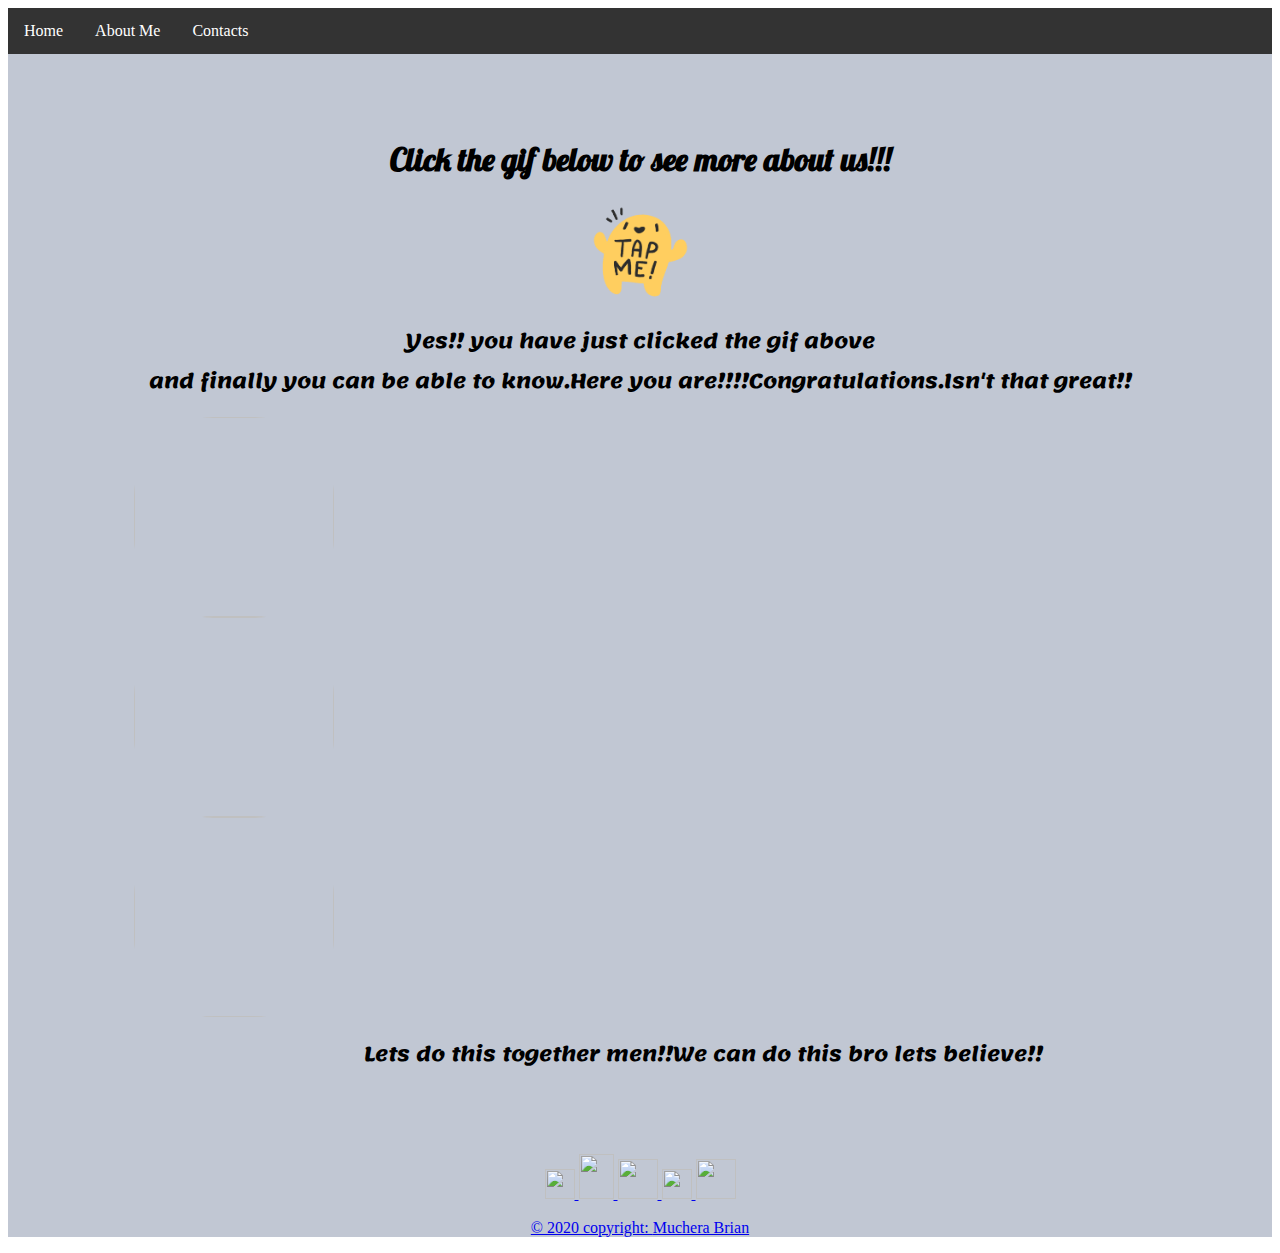
==== index.html @ de5ab914 "modified items" ====
<!DOCTYPE html>
<html lang="en">

<head>
    <meta charset="UTF-8">
    <meta name="viewport" content="width=device-width, initial-scale=1.0">
    <title>Document</title>
    <link rel="stylesheet" href="css/style.css">
    <link rel="stylesheet" href="css/bootstrap.min.css">
    <script src="js/jquery-3.5.1.js"></script>
    <script src="js/scripts.js"></script>

</head>

<body>
    <div id="body">
    <div class="nav">
        <nav>
        <ul>
            <li><a href="index.html">Home</a></li>
            <li><a href="About.html">About Me</a></li>
            <li><a href="contacts.html">Contacts</a></li>
        </ul>
    </nav>
    </div>
    <h1>Click the <strong>gif</strong> below to see more about us!!!</h1>
    <div class="bol">
        <img src="images/giphy.gif" alt="" width="100" height="100">
    </div>
    <div class="text">
        <h2 id="text">Yes!! you  have just clicked the gif above <br>and finally you can be able to know.Here
            you are!!!!Congratulations.Isn't that great!!</h2>
    </div>
    <div id="all">
        <div class="row pass">
            <div class="col-md-4">
                <img src="images/cool-wallpaper-2.jpg" alt="" width="200" height="200" id="pic">
            </div>

            <div class="col-md-4">

                <img src="images/coool.webp" alt="" width="200" height="200" id="pic">
            </div>

            <div class="col-md-4">
                <img src="images/spider.jpg" alt="" width="200" height="200" id="pic">
            </div>
        </div>
        <div class="tes">
        <h2 id="text">Lets do this together men!!We can do this bro lets believe!!</h2>
        </div>
    </div>
    <footer>
        <div id=icons>
            <a href="https://www.facebook.com/" target="_blank"><img src="images/facebook.png" alt="" width="30px" height="30px">
            <a href="https://www.instagram.com/" target="_blank"><img src="images/2018_social_media_popular_app_logo_instagram-128.png" alt="" width="35px" height="45px">
            <a href="https://twitter.com/" target="_blank"><img src="images/twitter.png" alt="" width="40px" height="40px">
            <a href="https://ke.linkedin.com/" target="_blank"><img src="images/inn.png" alt="" width="30px" height="30px">
            <a href="https://www.youtube.com/" target="_blank"><img src="images/you_tube.png" alt="" width="40px" height="40px">
            <p>&copy; 2020 copyright: <a href="https://www.instagram.com/" target="_blank">Muchera Brian</a></p>
        </div>
    </footer>
</div>
</body>

</html>
---- css/style.css ----
@import url('https://fonts.googleapis.com/css2?family=Lobster&display=swap');
@import url('https://fonts.googleapis.com/css2?family=Lemonada&display=swap');
@import url('https://fonts.googleapis.com/css2?family=Lemonada&family=Sriracha&display=swap');
h1{
    font-family: 'Lobster', cursive;
    text-align: center;
    padding-top: 5%;
}
.bol{
    text-align: center;
}
.text{
    text-align: center;
    font-family: 'Lemonada', cursive;
    font-size: 10px;
}
.col-md-4{
    display: flex;
    flex-direction: row;
}
#all{
    margin-left: 10%;
}
#pic{
    border-radius: 40%;

}
.yes,.yess,.gogo{
    font-family: 'Lemonada', cursive;
}
#body{
    background-color: rgb(193, 199, 211);
    background-attachment: fixed;
    background-size: cover;
}
#pic:hover{
    -ms-transform: scale(1.5);
  -webkit-transform: scale(1.5);
  transform: scale(1.5);
}
ul {
    list-style-type: none;
    margin: 0;
    padding: 0;
    overflow: hidden;
    background-color: #333;
  }
  
  li {
    float: left;
  }
  
  li a {
    display: block;
    color: white;
    text-align: center;
    padding: 14px 16px;
    text-decoration: none;
  }
  
  li a:hover {
    background-color: #111122;
  }
  #text{
      font-size: 20px;
  }
  .tes{
      text-align: center;
      font-family: 'Lemonada', cursive;
  }
  #icons{
      text-align: center;
      padding-top: 5%;
      position: relative;
      bottom: 100%;
  }
  .texts{
    font-family: 'Lemonada', cursive;
    text-align: center;
  }
  #cont{
      text-align: center;
      padding-top: 5%;
  }
  .jaza{
      text-align: center;
      font-family: 'Sriracha', cursive;
  }
  .pic{
      text-align: center;
  }
  #click{
      text-align: center;
      font-family: 'Sriracha', cursive;
  }
  .me{
      text-align: center;
      font-family: 'Lemonada', cursive;

  }
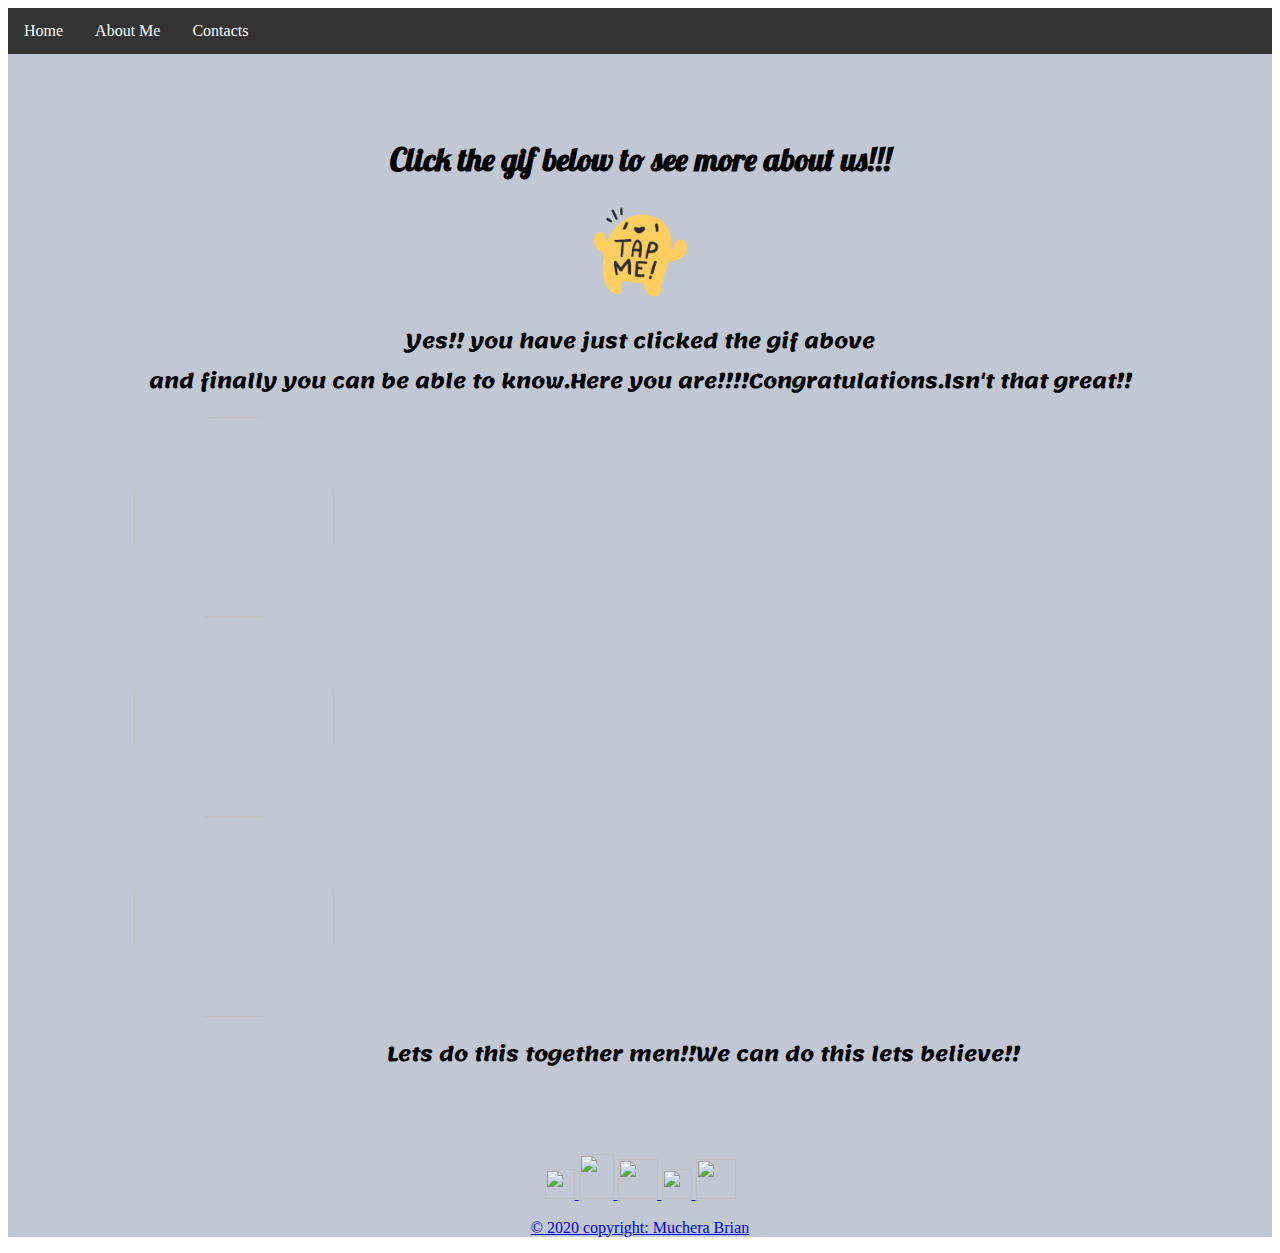
==== commit fa9ee3da: "deleted a file" ====
--- a/index.html
+++ b/index.html
@@ -47,7 +47,7 @@
             </div>
         </div>
         <div class="tes">
-        <h2 id="text">Lets do this together men!!We can do this bro lets believe!!</h2>
+        <h2 id="text">Lets do this together men!!We can do this lets believe!!</h2>
         </div>
     </div>
     <footer>
@@ -60,7 +60,7 @@
             <p>&copy; 2020 copyright: <a href="https://www.instagram.com/" target="_blank">Muchera Brian</a></p>
         </div>
     </footer>
-</div>
+</div> 
 </body>
 
 </html>--- a/css/style.css
+++ b/css/style.css
@@ -96,5 +96,14 @@
   .me{
       text-align: center;
       font-family: 'Lemonada', cursive;
-
-  }+}
+.slides{
+    display:none;
+}
+.slideshow-container{
+    padding-left:25%;
+    padding-right: 25%;
+    width:100%;
+    padding-top:5%;
+    text-align: center;
+}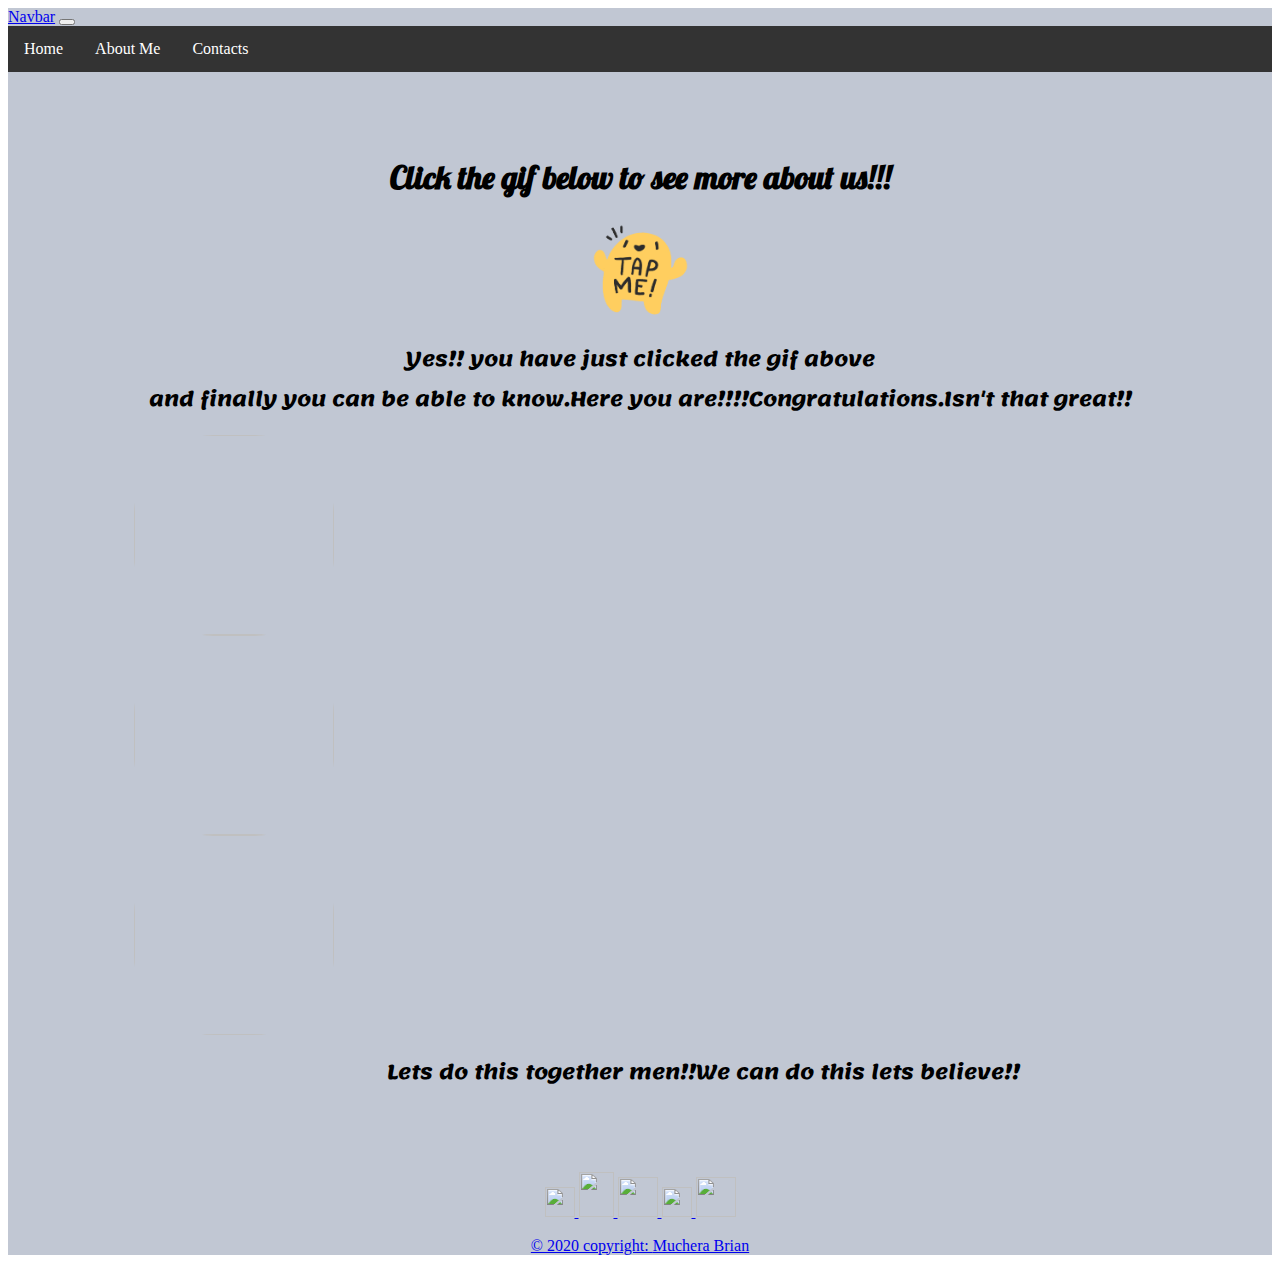
==== commit 402329e4: "made changes" ====
--- a/index.html
+++ b/index.html
@@ -15,13 +15,25 @@
 <body>
     <div id="body">
     <div class="nav">
-        <nav>
-        <ul>
-            <li><a href="index.html">Home</a></li>
-            <li><a href="About.html">About Me</a></li>
-            <li><a href="contacts.html">Contacts</a></li>
-        </ul>
-    </nav>
+       
+        <nav class="navbar navbar-expand-md bg-dark navbar-dark">
+            <a class="navbar-brand" href="#">Navbar</a>
+            <button class="navbar-toggler" type="button" data-toggle="collapse" data-target="#collapsibleNavbar">
+              <span class="navbar-toggler-icon"></span>
+            </button>
+            <div class="collapse navbar-collapse" id="collapsibleNavbar">
+        <ul  class="navbar-nav">
+            <li  class="nav-item"><a href="index.html">Home</a></li>
+            <li  class="nav-item"><a href="About.html">About Me</a></li>
+            <li  class="nav-item"><a href="contacts.html">Contacts</a></li>
+        
+        </li>    
+    </ul>
+  </div>  
+</nav>
+
+
+
     </div>
     <h1>Click the <strong>gif</strong> below to see more about us!!!</h1>
     <div class="bol">
--- a/css/style.css
+++ b/css/style.css
@@ -106,4 +106,20 @@
     width:100%;
     padding-top:5%;
     text-align: center;
-}+}
+@media only screen and (max-width:800px) {
+    /* For tablets: */
+    .main {
+      width: 80%;
+      padding: 0;
+    }
+    .right {
+      width: 100%;
+    }
+  }
+  @media only screen and (max-width:500px) {
+    /* For mobile phones: */
+    .menu, .main, .right {
+      width: 100%;
+    }
+  }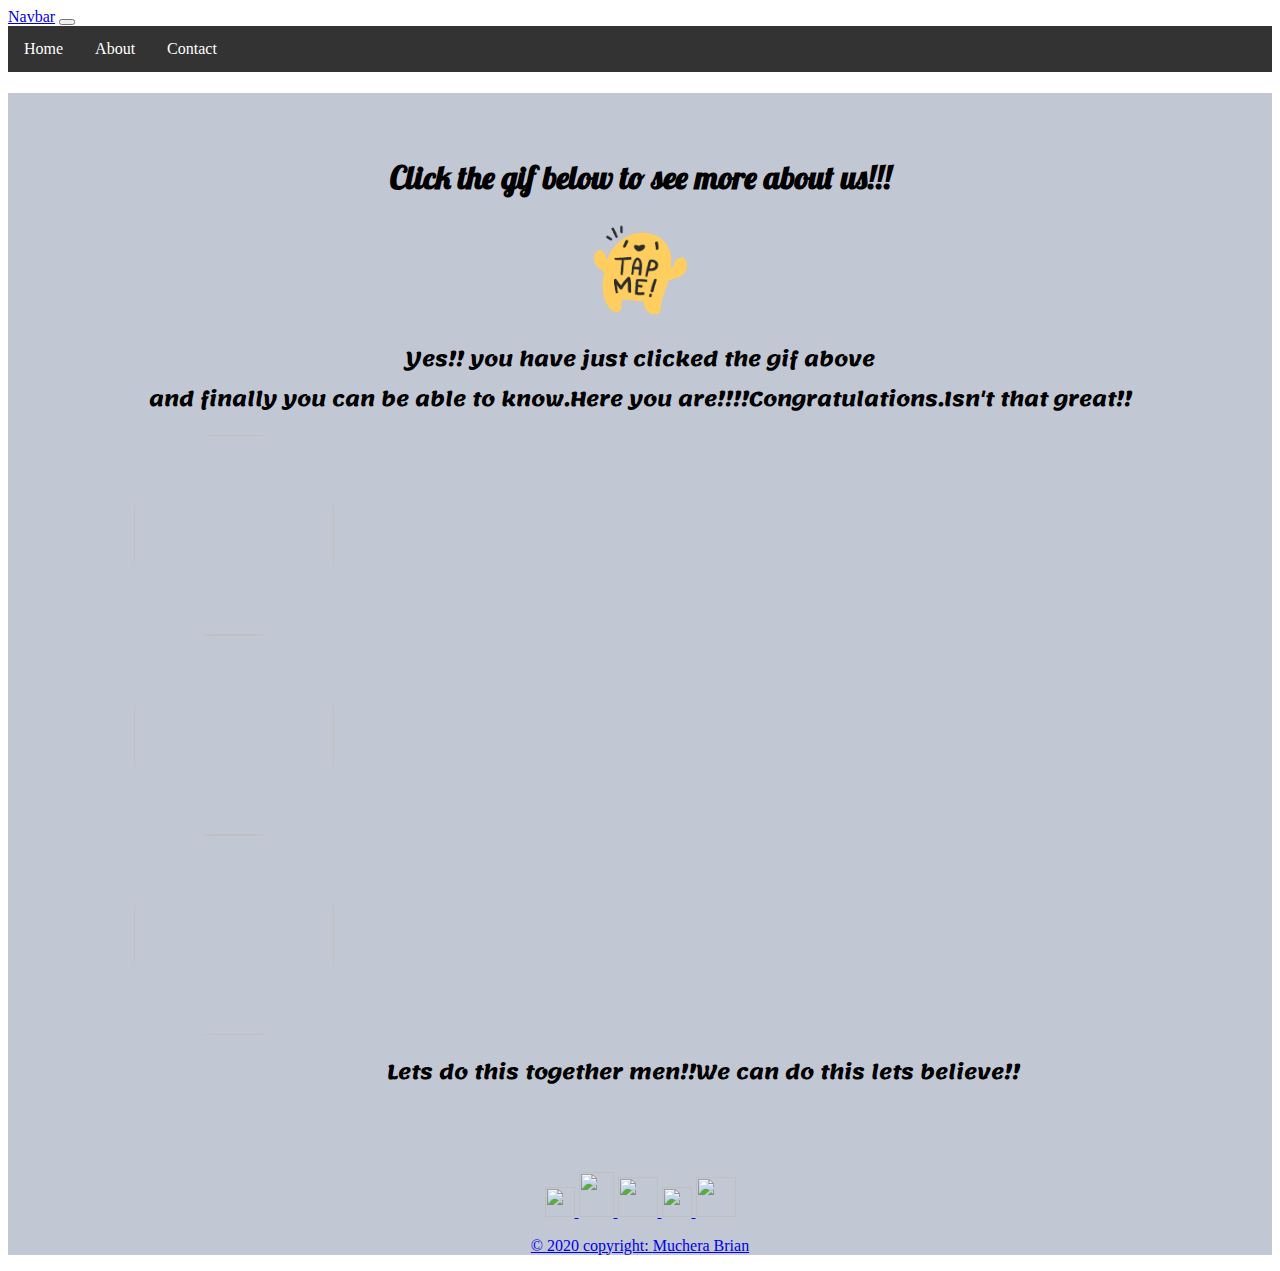
==== commit a893b9d7: "added style" ====
--- a/index.html
+++ b/index.html
@@ -13,7 +13,6 @@
 </head>
 
 <body>
-    <div id="body">
     <div class="nav">
        
         <nav class="navbar navbar-expand-md bg-dark navbar-dark">
@@ -24,17 +23,16 @@
             <div class="collapse navbar-collapse" id="collapsibleNavbar">
         <ul  class="navbar-nav">
             <li  class="nav-item"><a href="index.html">Home</a></li>
-            <li  class="nav-item"><a href="About.html">About Me</a></li>
-            <li  class="nav-item"><a href="contacts.html">Contacts</a></li>
+            <li  class="nav-item"><a href="About.html">About</a></li>
+            <li  class="nav-item"><a href="contacts.html">Contact</a></li>
         
         </li>    
     </ul>
   </div>  
 </nav>
+    </div>
 
-
-
-    </div>
+    <div id="body">
     <h1>Click the <strong>gif</strong> below to see more about us!!!</h1>
     <div class="bol">
         <img src="images/giphy.gif" alt="" width="100" height="100">
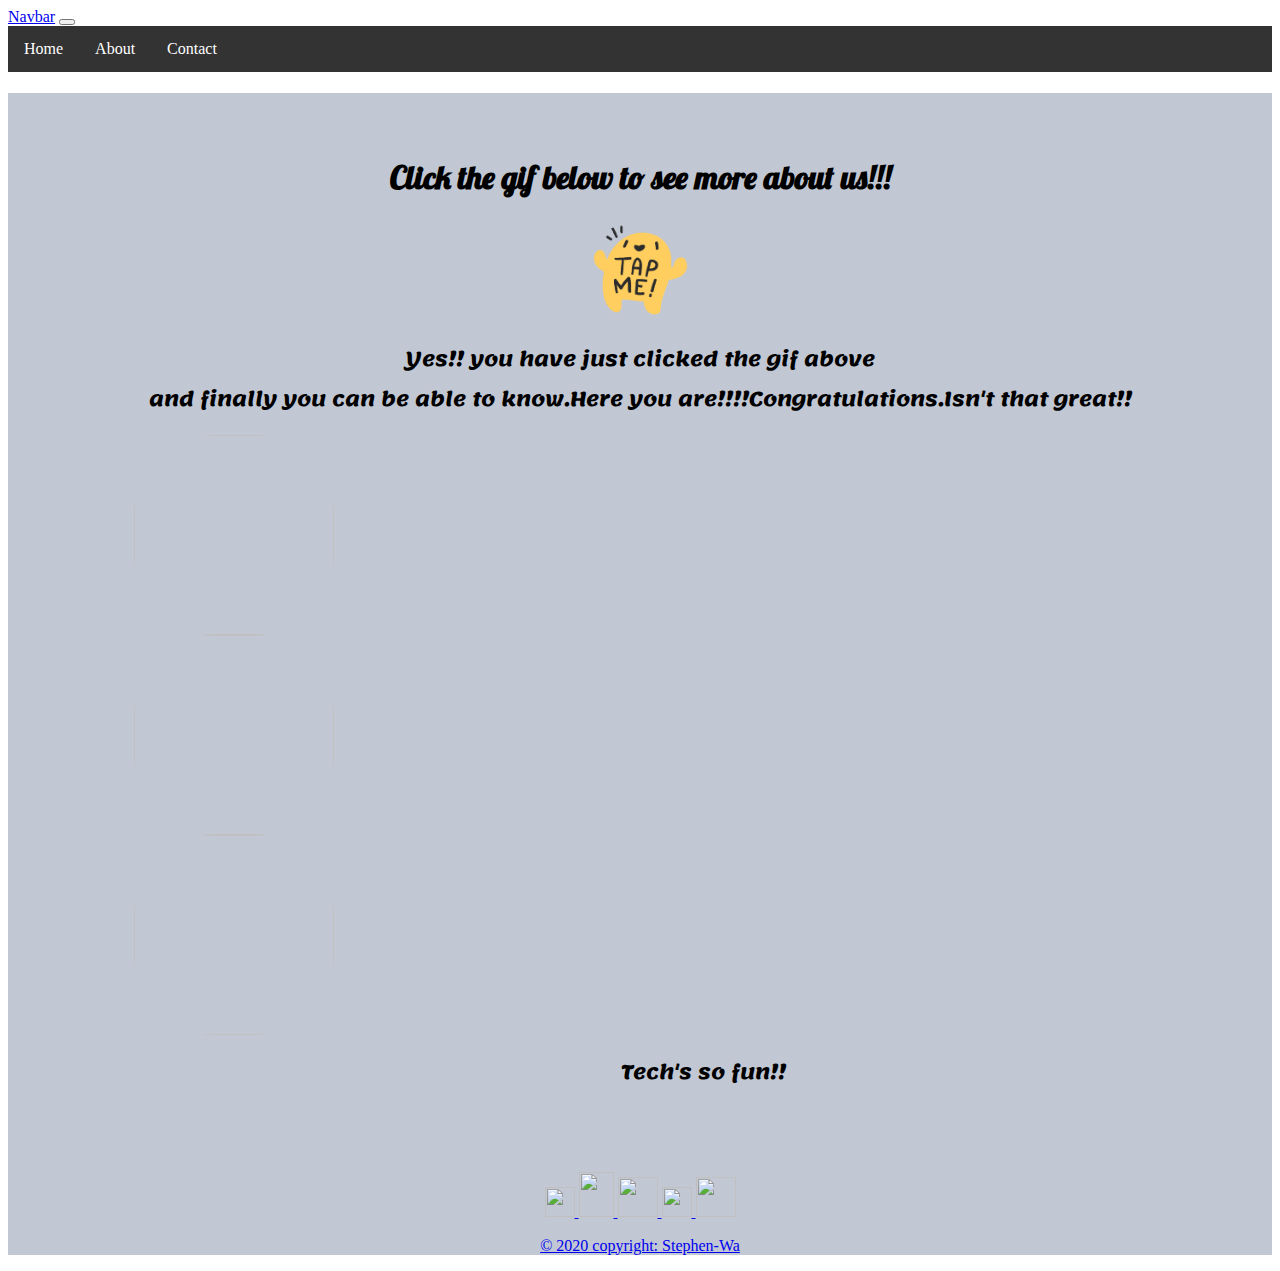
==== commit 906e6a4f: "Update index.html" ====
--- a/index.html
+++ b/index.html
@@ -4,7 +4,7 @@
 <head>
     <meta charset="UTF-8">
     <meta name="viewport" content="width=device-width, initial-scale=1.0">
-    <title>Document</title>
+    <title>Steve.net</title>
     <link rel="stylesheet" href="css/style.css">
     <link rel="stylesheet" href="css/bootstrap.min.css">
     <script src="js/jquery-3.5.1.js"></script>
@@ -57,7 +57,7 @@
             </div>
         </div>
         <div class="tes">
-        <h2 id="text">Lets do this together men!!We can do this lets believe!!</h2>
+        <h2 id="text">Tech's so fun!!</h2>
         </div>
     </div>
     <footer>
@@ -67,10 +67,10 @@
             <a href="https://twitter.com/" target="_blank"><img src="images/twitter.png" alt="" width="40px" height="40px">
             <a href="https://ke.linkedin.com/" target="_blank"><img src="images/inn.png" alt="" width="30px" height="30px">
             <a href="https://www.youtube.com/" target="_blank"><img src="images/you_tube.png" alt="" width="40px" height="40px">
-            <p>&copy; 2020 copyright: <a href="https://www.instagram.com/" target="_blank">Muchera Brian</a></p>
+            <p>&copy; 2020 copyright: <a href="https://www.instagram.com/" target="_blank">Stephen-Wa</a></p>
         </div>
     </footer>
 </div> 
 </body>
 
-</html>+</html>
